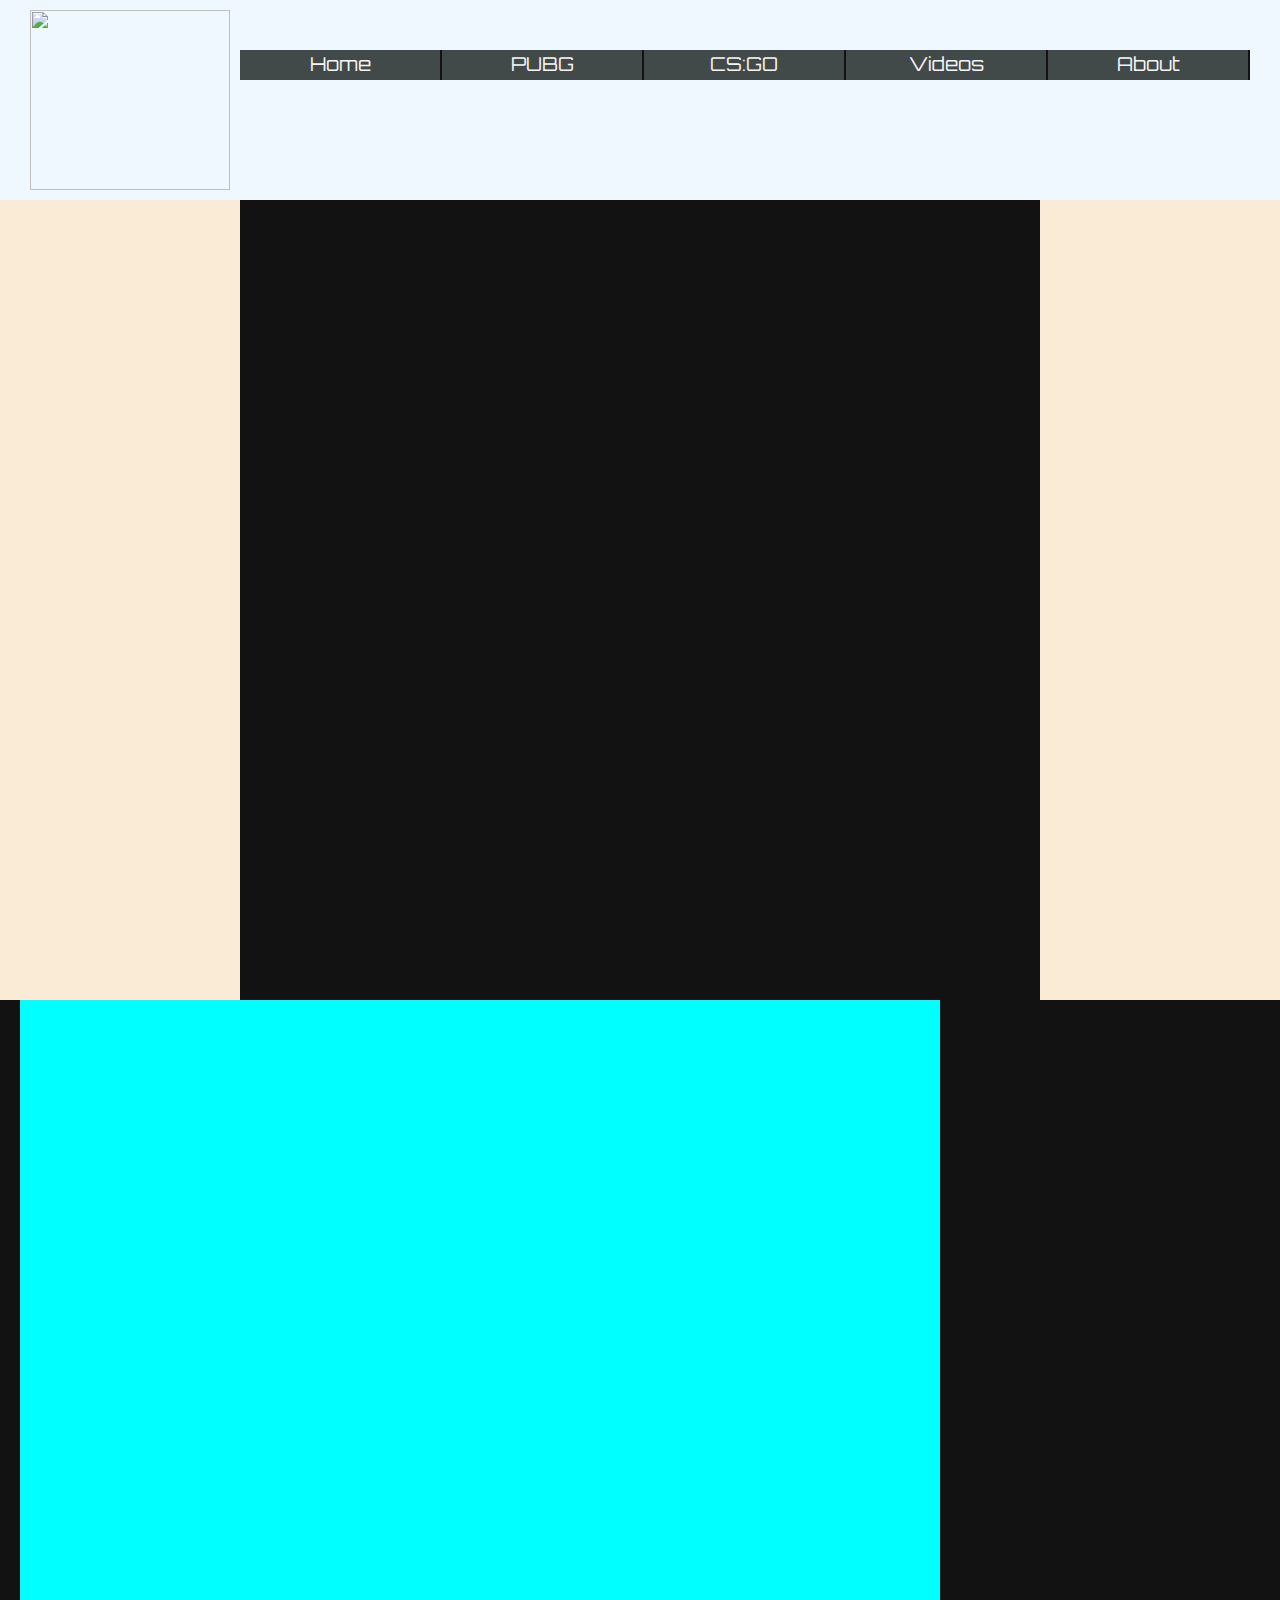
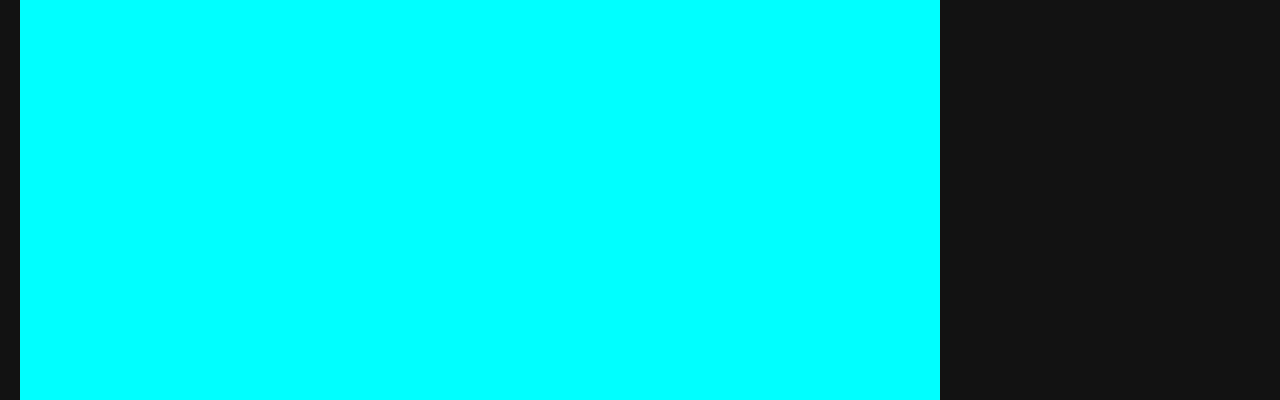
==== index.html @ 10c38abd "update" ====
<html>
<head>
    <title>E-Game</title>

        <meta charset="utf-8" />
        <meta http-equiv="Content-type" content="text/html; charset=utf-8" />
        <meta name="viewport" content="width=device-width, initial-scale=1" />
        <link href="https://fonts.googleapis.com/css2?family=Orbitron:wght@600&display=swap" rel="stylesheet">
        <style type="text/css">
        
            #frame1{
                
                background-color: aliceblue;
                width: 1440;
                height: 200px;
                float: left;
                position: fixed;
                z-index: 2;
            }   
        
            body{
            
                margin: 0;
                padding: 0;
            }
        
            .navbar{
                
                background-color: red;
                position: fixed;
                top: 50px;
                left : 240px;
                margin-left: 240px;
                margin-top: 50px;
                margin: 0 auto;
                width: 1010px;
                height: 30px;
                
                
            }
            
            .nav-section {
                
                background-color:#424949;
                width: 200px;
                height: 28px;
                float: left;
                border-right-color: #121212;
                border-right-style: solid;
                border-right-width: 2px;
                text-align: center;
                font-size: 120%;
                padding-top: 2px;
                
                
                
            }
            
            .nav-section:hover {
                
                background-color: #FF2501;
                
                
            }
            
            a {
                
                color: whitesmoke;
                text-decoration: none;
            }
            
            .nav-text{
                
                font-family: 'Orbitron', sans-serif;
                
            }
             #logo{
                
                float:left;
                position: fixed;
                width: 200px;
                height: 180px;
                left: 30px;
                top: -10px;
                margin-top: 20px;
            }
            
             #backm {
                
                align-self: center;
                display: block;
                margin-left: auto;
                margin-right: auto;
                max-width:100%;
                height:auto;
                opacity: 0.1;
                position: fixed;
                top: -250px;
                left: 250px; 
                z-index: 1;
                
            }    
            
            #back {
                
                background-color: #121212;
                
            }
            
            #left-frame{
                
               
                width: 240px;
                height: 1000px;
                background-color: antiquewhite; 
                float: left;
                z-index: 0;
            }
            
            #Middle-frame{
                
                margin-left: 20px;
                width: 920px;
                height: 1000px;
                background-color: aqua; 
                float: left;
                z-index: 0;
            }
            
            #right-frame{
                
               
                width: 240px;
                height: 1000px;
                background-color: antiquewhite; 
                float: right;
                z-index: 0;
            }
            
             
        </style>    
</head>

    <body id="back">
    
        <img src="back2.jpg" id="backm">
        <div id="frame1">
            <img src="IMG-20200607-WA0016.jpg" id="logo">
                <div class="navbar">
                    <a href=""><div class="nav-section"><span class="nav-text">Home</span></div></a>
                    <a href=""><div class="nav-section"><span class="nav-text">PUBG</span></div></a>
                    <a href=""><div class="nav-section"><span class="nav-text">CS:GO</span></div></a>
                    <a href=""><div class="nav-section"><span class="nav-text">Videos</span></div></a>
                    <a href=""><div class="nav-section"><span class="nav-text">About</span></div></a>
                </div>
        </div>
        <div id="left-frame">
        
        
        
        </div>
        <div id="right-frame">
        
        
        
        </div>
        <div id="Middle-frame">
        
        
        
        </div>
    </body>
</html>
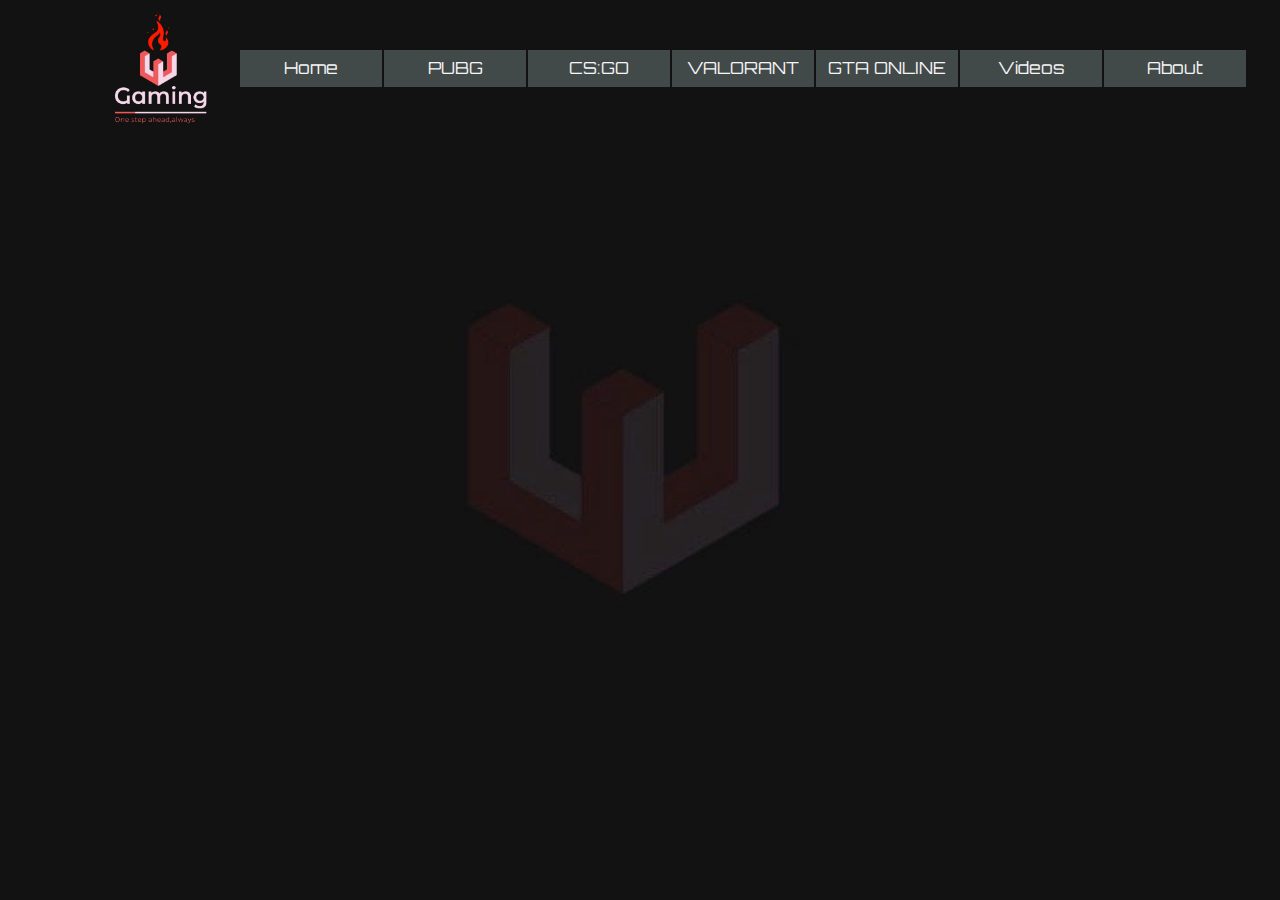
==== commit 4d8bbbd2: "new changes" ====
--- a/index.html
+++ b/index.html
@@ -1,173 +1,32 @@
 <html>
 <head>
-    <title>E-Game</title>
+    <title>Example Domain</title>
 
-        <meta charset="utf-8" />
-        <meta http-equiv="Content-type" content="text/html; charset=utf-8" />
-        <meta name="viewport" content="width=device-width, initial-scale=1" />
-        <link href="https://fonts.googleapis.com/css2?family=Orbitron:wght@600&display=swap" rel="stylesheet">
-        <style type="text/css">
-        
-            #frame1{
-                
-                background-color: aliceblue;
-                width: 1440;
-                height: 200px;
-                float: left;
-                position: fixed;
-                z-index: 2;
-            }   
-        
-            body{
-            
-                margin: 0;
-                padding: 0;
-            }
-        
-            .navbar{
-                
-                background-color: red;
-                position: fixed;
-                top: 50px;
-                left : 240px;
-                margin-left: 240px;
-                margin-top: 50px;
-                margin: 0 auto;
-                width: 1010px;
-                height: 30px;
-                
-                
-            }
-            
-            .nav-section {
-                
-                background-color:#424949;
-                width: 200px;
-                height: 28px;
-                float: left;
-                border-right-color: #121212;
-                border-right-style: solid;
-                border-right-width: 2px;
-                text-align: center;
-                font-size: 120%;
-                padding-top: 2px;
-                
-                
-                
-            }
-            
-            .nav-section:hover {
-                
-                background-color: #FF2501;
-                
-                
-            }
-            
-            a {
-                
-                color: whitesmoke;
-                text-decoration: none;
-            }
-            
-            .nav-text{
-                
-                font-family: 'Orbitron', sans-serif;
-                
-            }
-             #logo{
-                
-                float:left;
-                position: fixed;
-                width: 200px;
-                height: 180px;
-                left: 30px;
-                top: -10px;
-                margin-top: 20px;
-            }
-            
-             #backm {
-                
-                align-self: center;
-                display: block;
-                margin-left: auto;
-                margin-right: auto;
-                max-width:100%;
-                height:auto;
-                opacity: 0.1;
-                position: fixed;
-                top: -250px;
-                left: 250px; 
-                z-index: 1;
-                
-            }    
-            
-            #back {
-                
-                background-color: #121212;
-                
-            }
-            
-            #left-frame{
-                
-               
-                width: 240px;
-                height: 1000px;
-                background-color: antiquewhite; 
-                float: left;
-                z-index: 0;
-            }
-            
-            #Middle-frame{
-                
-                margin-left: 20px;
-                width: 920px;
-                height: 1000px;
-                background-color: aqua; 
-                float: left;
-                z-index: 0;
-            }
-            
-            #right-frame{
-                
-               
-                width: 240px;
-                height: 1000px;
-                background-color: antiquewhite; 
-                float: right;
-                z-index: 0;
-            }
-            
-             
-        </style>    
+    <meta charset="utf-8" />
+    <meta http-equiv="Content-type" content="text/html; charset=utf-8" />
+    <meta name="viewport" content="width=device-width, initial-scale=1" />
+    <link href="https://fonts.googleapis.com/css2?family=Orbitron:wght@600&display=swap" rel="stylesheet">
+    
+    <link rel="stylesheet" type="text/css" href="home.css">    
+    
 </head>
 
     <body id="back">
     
-        <img src="back2.jpg" id="backm">
+        
         <div id="frame1">
-            <img src="IMG-20200607-WA0016.jpg" id="logo">
+            <a href="index.html"><img src="IMG-20200607-WA0016.jpg" id="logo"></a>
                 <div class="navbar">
                     <a href=""><div class="nav-section"><span class="nav-text">Home</span></div></a>
                     <a href=""><div class="nav-section"><span class="nav-text">PUBG</span></div></a>
                     <a href=""><div class="nav-section"><span class="nav-text">CS:GO</span></div></a>
+                    <a href="Valorant.html"><div class="nav-section"><span class="nav-text">VALORANT</span></div></a>
+                    <a href=""><div class="nav-section"><span class="nav-text">GTA ONLINE</span></div></a>
                     <a href=""><div class="nav-section"><span class="nav-text">Videos</span></div></a>
-                    <a href=""><div class="nav-section"><span class="nav-text">About</span></div></a>
+                    <a href=""><div class="nav-section" id="nav-sec"><span class="nav-text">About</span></div></a>
                 </div>
         </div>
-        <div id="left-frame">
-        
-        
-        
-        </div>
-        <div id="right-frame">
-        
-        
-        
-        </div>
-        <div id="Middle-frame">
-        
-        
-        
-        </div>
+        <div class="clear"></div>
+       
     </body>
 </html>
--- a/home.css
+++ b/home.css
@@ -0,0 +1,155 @@
+#frame1{
+            
+                
+                width: 1440;
+                height: 135px;
+                position: fixed;
+                background-color: #121212;
+                z-index: 10;
+                
+                
+               
+            }   
+        
+            body{
+                
+                background-image: url(back2.jpg);
+                background-size:cover;
+                background-repeat: no-repeat;
+                background-attachment: fixed;
+                background-position: center;
+                margin: 0;
+                padding: 0;
+            }
+        
+            .navbar{
+                
+                background-color: red;
+                position: fixed;
+                top: 50px;
+                left : 240px;
+                margin-left: 240px;
+                margin-top: 50px;
+                margin: 0 auto;
+                width: 1006px;
+                height: 36px;
+                
+                
+            }
+            
+            .nav-section {
+                
+                background-color:#424949;
+                width: 142px;
+                height: 28px;
+                float: left;
+                border-right-color: #121212;
+                border-right-style: solid;
+                border-right-width: 2px;
+                text-align: center;
+                font-size: 105%;
+                padding-top: 7px;
+                padding-bottom: 2px;
+                  
+            }
+            
+            #nav-sec {
+                
+                
+                border: none;
+            }
+            
+            .nav-section:hover {
+                
+                background-color: #F1595B;
+                color: black;
+                
+            }
+            
+            a {
+                
+                color: whitesmoke;
+                text-decoration: none;
+            }
+            
+            .nav-text{
+                
+                font-family: 'Orbitron', sans-serif;
+                
+            }
+             #logo{
+                
+                float:left;
+                position: fixed;
+                width: 120px;
+                height: 120px;
+                left: 100px;
+                top: -10px;
+                margin-top: 20px;
+            }
+            
+             #backm {
+                
+                align-self: center;
+                display: block;
+                margin-left: auto;
+                margin-right: auto;
+                max-width:100%;
+                height:auto;
+                opacity: 0.1;
+                position: fixed;
+                top: -250px;
+                left: 250px; 
+                z-index: 0;
+                
+            } 
+            
+            #left-frame{
+                
+                width: 240px;
+                height: 100%;
+                float:left;
+                
+                position: relative;
+                margin-top: 135px;
+                <!--background-color:antiquewhite;--> 
+            }
+            
+            #middle-frame{
+                
+                width: 960px;
+                height: 100%;
+                float:left;
+                margin-top: 135px;
+                <!--background-color: aqua;-->
+                position: relative;
+               
+               
+            }
+            
+            #right-frame{
+                
+                width: 240px;
+                height: 100%;
+                float:right;
+                margin-top: 200px;
+                <!--background-color: antiquewhite;-->
+                position: relative;
+               
+                
+                
+            }
+            
+            
+            #line {
+
+                background-color: white;
+                width: 100%;
+                height: 2px;
+                
+            }
+            
+.clear{
+    
+    clear:both;
+}